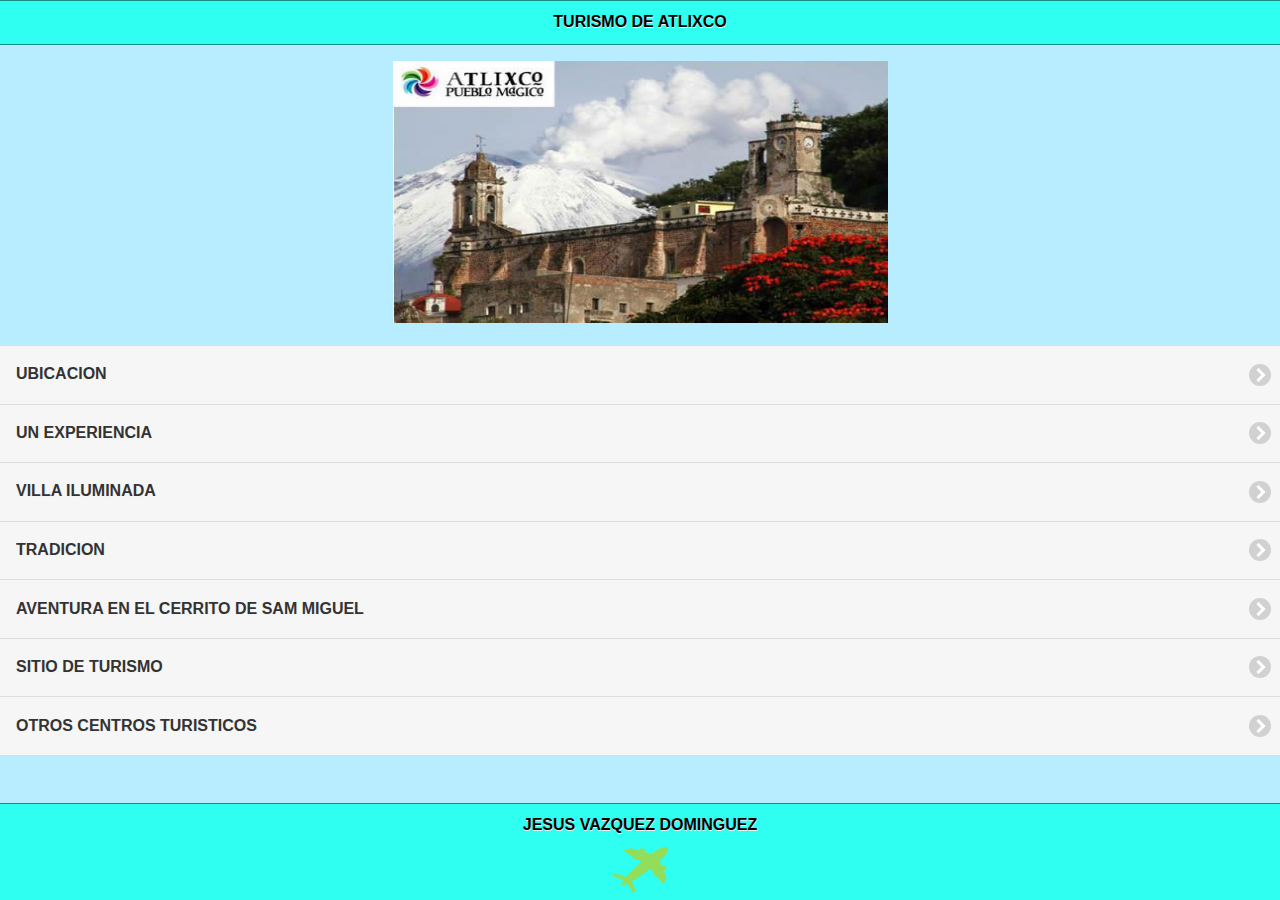
==== index.html @ f213057f "SUBIDA1" ====
﻿
 <!doctype html>
  <html>
  <head>
  <meta charset="utf-8">
  <title>TURISMO DE ATLIXCO </title>
 
  <!--grupo CSS-->
  <link rel="stylesheet" href="css/temaapp11.min.css"/>
  <link rel="stylesheet" href="css/jquery.mobile.icons-1.4.5.min.css"/>
  <link rel="stylesheet" href="css/jquery.mobile.structure-1.4.5.min.css"/>
  <!--grupo JavaScript-->
  <script src="js/jquery-1.11.2.min.js"></script>
  <script src="js/jquery.mobile-1.4.5.min.js"></script>
  <script src="js/acciones.js"></script>
  <script src="phonegap.js" type="text/javascript"></script>
  <script type="text/javascript">
function MM_swapImgRestore() { //v3.0
  var i,x,a=document.MM_sr; for(i=0;a&&i<a.length&&(x=a[i])&&x.oSrc;i++) x.src=x.oSrc;
}
function MM_preloadImages() { //v3.0
  var d=document; if(d.images){ if(!d.MM_p) d.MM_p=new Array();
    var i,j=d.MM_p.length,a=MM_preloadImages.arguments; for(i=0; i<a.length; i++)
    if (a[i].indexOf("#")!=0){ d.MM_p[j]=new Image; d.MM_p[j++].src=a[i];}}
}

function MM_findObj(n, d) { //v4.01
  var p,i,x;  if(!d) d=document; if((p=n.indexOf("?"))>0&&parent.frames.length) {
    d=parent.frames[n.substring(p+1)].document; n=n.substring(0,p);}
  if(!(x=d[n])&&d.all) x=d.all[n]; for (i=0;!x&&i<d.forms.length;i++) x=d.forms[i][n];
  for(i=0;!x&&d.layers&&i<d.layers.length;i++) x=MM_findObj(n,d.layers[i].document);
  if(!x && d.getElementById) x=d.getElementById(n); return x;
}

function MM_swapImage() { //v3.0
  var i,j=0,x,a=MM_swapImage.arguments; document.MM_sr=new Array; for(i=0;i<(a.length-2);i+=3)
   if ((x=MM_findObj(a[i]))!=null){document.MM_sr[j++]=x; if(!x.oSrc) x.oSrc=x.src; x.src=a[i+2];}
}
  </script>
  </head>
 
  <body onLoad="MM_preloadImages('imagenes/B.jpg','imagenes/f.jpg','imagenes/g.jpg','imagenes/e.jpg','imagenes/a.jpg','imagenes/n.jpg','imagenes/p.jpg','imagenes/r.jpg')">
 
 <div data-role="page" id="Principal" data-theme="a">
  <div data-role="header" data-add-back-btn="true" data-back-btn-text="Regresar"data-back-btn-theme="b">
 <h1>TURISMO DE ATLIXCO</h1>
  </div>
<center>
<p><a href="#" onMouseOut="MM_swapImgRestore()" onMouseOver="MM_swapImage('Image8','','imagenes/g.jpg',1)"><img src="imagenes/h.jpg" width="495" height="262" id="Image"></a></p>
 </center> 
  <div>
  <ul data-role="listview" data-theme="b" class="ui-listview ui-group-theme-b">
  <li class="ui-first-child ui-last-child">
  <a href="#Pagina1" class="ui-btn ui-btn-icon-right ui-icon-carat-r">
  <h2>UBICACION </h2>
  </a>
  </li>
  <li class="ui-first-child ui-last-child">
 <a href="#Pagina2" class="ui-btn ui-btn-icon-right ui-icon-carat-r">
  <h2>UN EXPERIENCIA</h2>
 
  </a>
  </li>
  <li class="ui-first-child ui-last-child">
  <a href="#Pagina3" class="ui-btn ui-btn-icon-right ui-icon-carat-r">
  <h2>VILLA ILUMINADA </h2>
  </a>
  </li>
  <li class="ui-first-child ui-last-child">
  <a href="#Pagina4" class="ui-btn ui-btn-icon-right ui-icon-carat-r">
  <h2>TRADICION</h2>
  </a>
  </li>
  <li class="ui-first-child ui-last-child">
   <a href="#Pagina5" class="ui-btn ui-btn-icon-right ui-icon-carat-r">
  <h2>AVENTURA EN EL CERRITO DE SAM MIGUEL</h2>
  
  </a>
  <li class="ui-first-child ui-last-child">
   <a href="#Pagina6" class="ui-btn ui-btn-icon-right ui-icon-carat-r">
  <h2>SITIO DE TURISMO</h2>
  
  </a>
  <li class="ui-first-child ui-last-child">
   <a href="#Pagina7" class="ui-btn ui-btn-icon-right ui-icon-carat-r">
  <h2>OTROS CENTROS TURISTICOS</h2>
  
  </a>

  </li>
  </ul>
  </div>
  
 <div>
 <div data-role="footer" align="center" data-theme="a" data-position="fixed">
<h4>JESUS VAZQUEZ DOMINGUEZ</h4>
<img src="res/android/mdpi.png" width="56" height="46">
</div>
</div>

  </div>
  </div>
  
  <div data-role="page" id="Pagina1" data-add-back-btn="true" data-theme="a">
  <div data-role="header" data-add-back-btn="true" data-back-btn-text="Regresar" data-back-btn-theme="b">
  <h1>DATO</h1>
 
  </div>
  <div data-role="content" align="center">
  <div>
  <P>Se ubica a 25 km de la ciudad de Puebla, capital del Estado y cuenta con dos importantes vías de acceso: la Carretera Federal 190 y la moderna Autopista Vía Atlixcáyotl.</p>
<p>
Actualmente, es una moderna ciudad con más de cien mil habitantes, que ha logrado armonizar su desarrollo urbano con el majestuoso legado de arquitectura colonial que dejaron sus fundadores (1579), y que hoy es uno de los principales atractivos turísticos de este municipio.</P>
  <P><a href="#" onMouseOut="MM_swapImgRestore()" onMouseOver="MM_swapImage('Image3','','imagenes/k.jpg',1)"><img src="imagenes/a.jpg" width="274" height="184" id="Image3"></a> </P>
  </div>
  </div>
  <div data-role="footer" data-theme="a" data-position="fixed">
  <h4>Aplicacion Cinco, jvd</h4>
  </div>
  </div>
  </div>
 
  <div data-role="page" id="Pagina2" data-add-back-btn="true" data-theme="a">
  <div data-role="header" data-add-back-btn="true" data-back-btn-text="Regresar" data-back-btn-theme="b">
  <h1>INFORMACION</h1>
 </div>
 <div data-role="content" align="center" data-position="fixed">
 <div>
 <P>Una vuelta por el zócalo es una experiencia inolvidable, saboreando los ricos helados y sorbetes que venden cerca de allí, así mismo entrar a algún restaurante para degustar la cecina atlixquense, el guacamole, el consomé Atlixquense, o las truchas en sus diferentes modalidades. A tan solo una cuadra del centro, en el mercado encontrarás tortillas hechas a mano, expendios de cecina, tlacoyos, quesos frescos de la región o si eres de "gustoso paladar" podrás comer los originales chapulines fritos con sal y limón.</P>
 <P><img src="imagenes/f.jpg" width="417" height="243"></P>
 </div>
 </div>
 <div data-role="footer" data-theme="a" data-position="fixed">
 <h4>Aplicacion Cinco, jvd</h4>
 </div>
 </div>
 </div>

 <div data-role="page" id="Pagina3" data-add-back-btn="true" data-theme="a">
 <div data-role="header" data-add-back-btn="true" data-back-btn-text="Regresar" data-back-btn-theme="b">
 <h1>INFORMACION</h1>
 </div>
 <div data-role="content" align="center">
 <div>
 <P>La “Villa Iluminada” es un recorrido que resalta la belleza arquitectónica de esta ciudad, embelleciéndola con luz.

Durante más de cuarenta días las calles formarán un circuito de luz y color, vestidas de figuras y escenas alusivas a la navidad, las tradiciones y la identidad de la ciudad.

Los edificios antiguos serán engalanados con luces, lo que destacará su bella arquitectura y valor histórico.

Además, no te pierdas actividades:

Artísticas
Culturales 
Deportivas 
Stands de Flores
Artesanías
Artículos navideños y de temporada
Gastronomía típica
El recorrido del espectáculo iniciará en la Calle Hidalgo, bajando hacia el zócalo de Atlixco, pasa por el callejón Constitución y sigue por la calle 4 norte, frente al exconvento de El Carmen, llegará a calle Nicolás Bravo, después al boulevard Ferrocarriles y finalizará en el Parque Revolución.</P>
 <P><iframe width="250" height="150" src="https://www.youtube.com/embed/HI_UHhmR2JU" frameborder="0" allowfullscreen></iframe></P>
 </div>
 </div>
 <div data-role="footer" data-theme="a" data-position="fixed">
 <h4>Aplicacion Cinco, JVD</h4>
 </div>
 </div>
 </div>

 <div data-role="page" id="Pagina4" data-add-back-btn="true" data-theme="a">
 <div data-role="header" data-add-back-btn="true" data-back-btn-text="Regresar" data-back-btn-theme="b">
 <h1>INFORMACION</h1>
 </div>
 <div data-role="content" align="center">
 <div>
 <P>Atlixco de las Flores, como le llaman propios y extraños, conserva sus tradiciones y costumbres.
</P>
<P>Cada año en el mes de septiembre el municipio muestra lo mejor de su producción a través de su feria regional, y la magia de sus danzas, a través del "Huey Atlixcayotl", la belleza de sus flores, la variada gastronomía de la región y todo lo que un municipio dinámico y progresista ofrece para el desarrollo de su estado y su país.</P>
<P><a href="#" onMouseOut="MM_swapImgRestore()" onMouseOver="MM_swapImage('Image9','','imagenes/e.jpg',1)"><img src="imagenes/d.jpg" width="470" height="313" id="Image9"></a></P>
 
 </div>
 </div>
  <div data-role="main" class="ui-content">
  <div data-role="collapsible" data-content-theme="false">
  <h1>El 5 de mayo de 1988,</h1>
  <div>
  <p>el gobierno del Estado de Puebla, mediante decreto, declaró a la ciudad de Atlixco, Zona Típica Monumental.
Atlixco es un productor agrícola altamente reconocido a nivel nacional e internacional por su gran variedad y calidad de árboles ornamentales y frutales, así como de plantas y flores para huerto o decoración; así que no dejes pasar la oportunidad de visitar la zona de viveros, en donde encontrarás un paraíso lleno de color y aroma que se presenta en armonía para deleitar a residentes y visitantes de la ciudad.  </p>
  <p><a href="#" onMouseOut="MM_swapImgRestore()" onMouseOver="MM_swapImage('Image7','','imagenes/j.jpg',1)"><img src="imagenes/i.jpg" width="321" height="157" id="Image7"></a></p>
  <br>
  </div>
  </div>
  </div>
 <div data-role="footer" data-theme="a" data-position="fixed">
 <h4>Aplicacion Cinco, jvd</h4>
 </div>
 </div>
 </div>

 <div data-role="page" id="Pagina5" data-add-back-btn="true" data-theme="a">
 <div data-role="header" data-add-back-btn="true" data-back-btn-text="Regresar" data-back-btn-theme="b">
 <h1>informacion</h1>
 </div>
 <div data-role="content" align="center">
 <div>
 <p>Si tienes ánimo aventurero te invitamos a subir al Cerro de San Miguel para que eches un vistazo de la ciudad desde sus miradores y si todavía te quedan un poco de fuerzas, que subas la escalinata hasta la hermita dedicada al Arcángel San Miguel, que cuenta la historia, encerró al diablito que hacía de las suyas en los solares dentro del pozo que se encuentra ahí. Al descender de la cima puedes visitar el Ex Convento Franciscano y disfruta de esta Iglesia tipo fuerte, única en el Estado; además de su bello retablo restaurado por la Asociación “Adopte Una Obra de Arte” y podrás admirar la hermosa vista del poniente de la ciudad desde su atrio. Muchas parejas escogen esta bella Iglesia para su boda</p>
 <p><a href="#" onMouseOut="MM_swapImgRestore()" onMouseOver="MM_swapImage('Image9','','imagenes/a.jpg',1)"><img src="imagenes/b.jpg" width="350" height="262" id="Image2"></a></p>
 </div>
 </div>
 <div data-role="footer" data-theme="a" data-position="fixed">
 <h4>Aplicacion Cinco, JVD</h4>
 </div>
 </div>
 </div>
 
 <div data-role="page" id="Pagina6" data-add-back-btn="true" data-theme="a">
 <div data-role="header" data-add-back-btn="true" data-back-btn-text="Regresar" data-back-btn-theme="b">
 <h1>INFORMACION</h1>
 </div>
 <div data-role="content" align="center">
 <div>
</div>

 <!-- Start WOWSlider.com -->
<iframe src="https://www.zonaturistica.com/atractivos-turisticos-en/391/atlixco-puebla.html" style="width:500px;height:680px;max-width:100%;overflow:hidden;border:none;padding:0;margin:0 auto;display:block;" marginheight="0" marginwidth="0"></iframe>
<!-- End WOWSlider.com -->

 </div>
 <div data-role="footer" data-theme="a" data-position="fixed">
 <h4>Aplicacion Cinco, jvd</h4>
 </div>
 </div>
 </div>
 
 
 <div data-role="page" id="Pagina7" data-add-back-btn="true" data-theme="a">
 <div data-role="header" data-add-back-btn="true" data-back-btn-text="Regresar" data-back-btn-theme="b">
 <h1>DATOS</h1>
 </div>
 <div data-role="content" align="center">
 <div>
 <p>Los principales atractivos de Atlixco se centran en su espléndida arquitectura colonial, en sus tradiciones, en el clima inmejorable durante todo el año, y en su excepcional floricultura, oficio en el que se han especializado los pobladores de Atlixco, quienes hacen gala de su conocimiento a través de los jardines públicos que embellecen la ciudad. 

A continuación te mostramos lo mejor de este colorido destino turístico. </p> 
<p>Ex Convento del Carmen

:</p>
<p>Es una de las construcciones religiosas más antiguas de la ciudad. Data del siglo XVI y fue fundada por la Orden de los Carmelitas.
  
  Su distribución original contaba con un par de claustros, una iglesia y una pequeña huerta, convirtiéndolo en uno de los complejos arquitectónicos más grandes de Atlixco.
  
  A lo largo de la historia, el ex convento funcionó como albergue para peregrinos, cuartel militar y Palacio de Justicia. Hoy en día, alberga un pequeño museo de piezas arqueológicas y es foro de distintas actividades culturales.</p>
<p><a href="#" onMouseOut="MM_swapImgRestore()" onMouseOver="MM_swapImage('Image8','','imagenes/n.jpg',1)"><img src="imagenes/m.jpg" width="339" height="148" id="Image8"></a></p>
<P>

Convento de San Francisco:</P>
<P> Este convento se localiza en las faldas del cerro de San Miguel, su arquitectura es de estilo renacentista y neoclásico. En su interior conserva un magnífico retablo con pinturas marianas y en los muros del claustro aún se aprecian frescos originales del siglo XVIII </P>
<P><a href="#" onMouseOut="MM_swapImgRestore()" onMouseOver="MM_swapImage('Image9','','imagenes/p.jpg',1)"><img src="imagenes/o.jpg" width="254" height="148" id="Image4"></a></P>
<P>
Templo de la Merced

:</p>
<P>Dentro de este templo fundado en 1612 se resguarda una colección de pinturas del siglo XVII que hacen alusión a la Orden de Nuestra Señora de la Merced. No dejes de admirar la espléndida fachada del templo considerada una obra maestra de la arquitectura barroca. </p>
<P><a href="#" onMouseOut="MM_swapImgRestore()" onMouseOver="MM_swapImage('Image10','','imagenes/r.jpg',1)"><img src="imagenes/q.jpg" width="259" height="194" id="Image10"></a></p>
 <!-- Start WOWSlider.com -->
<iframe src="visor1/index.html" style="width:960px;height:180px;max-width:100%;overflow:hidden;border:none;padding:0;margin:0 auto;display:block;" marginheight="0" marginwidth="0"></iframe>
<!-- End WOWSlider.com -->

 </div>
 
 </div>
 <div data-role="footer" data-theme="a" data-position="fixed">
 <h4>Aplicacion Cinco, jvd</h4>
 </div>
 </div>
 </div>


 </body>
 </html>
---- css/temaapp11.min.css ----
/*!
* jQuery Mobile 1.4.5
* Git HEAD hash: 68e55e78b292634d3991c795f06f5e37a512decc <> Date: Fri Oct 31 2014 17:33:30 UTC
* http://jquerymobile.com
*
* Copyright 2010, 2014 jQuery Foundation, Inc. and othercontributors
* Released under the MIT license.
* http://jquery.org/license
*
*/


/* Globals */
/* Font
-----------------------------------------------------------------------------------------------------------*/
html {
	font-size: 100%;
}
body,
input,
select,
textarea,
button,
.ui-btn {
	font-size: 1em;
	line-height: 1.3;
	 font-family: sans-serif /*{global-font-family}*/;
}
legend,
.ui-input-text input,
.ui-input-search input {
	color: inherit;
	text-shadow: inherit;
}
/* Form labels (overrides font-weight bold in bars, and mini font-size) */
.ui-mobile label,
div.ui-controlgroup-label {
	font-weight: normal;
	font-size: 16px;
}
/* Separators
-----------------------------------------------------------------------------------------------------------*/
/* Field contain separator (< 28em) */
.ui-field-contain {
	border-bottom-color: #828282;
	border-bottom-color: rgba(0,0,0,.15);
	border-bottom-width: 1px;
	border-bottom-style: solid;
}
/* Table opt-in classes: strokes between each row, and alternating row stripes */
/* Classes table-stroke and table-stripe are deprecated in 1.4. */
.table-stroke thead th,
.table-stripe thead th,
.table-stripe tbody tr:last-child {
	border-bottom: 1px solid #d6d6d6; /* non-RGBA fallback */
	border-bottom: 1px solid rgba(0,0,0,.1);
}
.table-stroke tbody th,
.table-stroke tbody td {
	border-bottom: 1px solid #e6e6e6; /* non-RGBA fallback  */
	border-bottom: 1px solid rgba(0,0,0,.05);
}
.table-stripe.table-stroke tbody tr:last-child th,
.table-stripe.table-stroke tbody tr:last-child td {
	border-bottom: 0;
}
.table-stripe tbody tr:nth-child(odd) td,
.table-stripe tbody tr:nth-child(odd) th {
	background-color: #eeeeee; /* non-RGBA fallback  */
	background-color: rgba(0,0,0,.04);
}
/* Buttons
-----------------------------------------------------------------------------------------------------------*/
.ui-btn,
label.ui-btn {
	font-weight: bold;
	border-width: 1px;
	border-style: solid;
}
.ui-btn {
	text-decoration: none !important;
}
.ui-btn-active {
	cursor: pointer;
}
/* Corner rounding
-----------------------------------------------------------------------------------------------------------*/
/* Class ui-btn-corner-all deprecated in 1.4 */
.ui-corner-all {
	-webkit-border-radius: .6em /*{global-radii-blocks}*/;
	border-radius: .6em /*{global-radii-blocks}*/;
}
/* Buttons */
.ui-btn-corner-all,
.ui-btn.ui-corner-all,
/* Slider track */
.ui-slider-track.ui-corner-all,
/* Flipswitch */
.ui-flipswitch.ui-corner-all,
/* Count bubble */
.ui-li-count {
	-webkit-border-radius: .3125em /*{global-radii-buttons}*/;
	border-radius: .3125em /*{global-radii-buttons}*/;
}
/* Icon-only buttons */
.ui-btn-icon-notext.ui-btn-corner-all,
.ui-btn-icon-notext.ui-corner-all {
	-webkit-border-radius: 1em;
	border-radius: 1em;
}
/* Radius clip workaround for cleaning up corner trapping */
.ui-btn-corner-all,
.ui-corner-all {
	-webkit-background-clip: padding;
	background-clip: padding-box;
}
/* Popup arrow */
.ui-popup.ui-corner-all > .ui-popup-arrow-guide {
	left: .6em /*{global-radii-blocks}*/;
	right: .6em /*{global-radii-blocks}*/;
	top: .6em /*{global-radii-blocks}*/;
	bottom: .6em /*{global-radii-blocks}*/;
}
/* Shadow
-----------------------------------------------------------------------------------------------------------*/
.ui-shadow {
	-webkit-box-shadow: 0 1px 3px /*{global-box-shadow-size}*/ rgba(0,0,0,.2) /*{global-box-shadow-color}*/;
	-moz-box-shadow: 0 1px 3px /*{global-box-shadow-size}*/ rgba(0,0,0,.2) /*{global-box-shadow-color}*/;
	box-shadow: 0 1px 3px /*{global-box-shadow-size}*/ rgba(0,0,0,.2) /*{global-box-shadow-color}*/;
}
.ui-shadow-inset {
	-webkit-box-shadow: inset 0 1px 3px /*{global-box-shadow-size}*/ rgba(0,0,0,.2) /*{global-box-shadow-color}*/;
	-moz-box-shadow: inset 0 1px 3px /*{global-box-shadow-size}*/ rgba(0,0,0,.2) /*{global-box-shadow-color}*/;
	box-shadow: inset 0 1px 3px /*{global-box-shadow-size}*/ rgba(0,0,0,.2) /*{global-box-shadow-color}*/;
}
.ui-overlay-shadow {
	-webkit-box-shadow: 0 0 12px 		rgba(0,0,0,.6);
	-moz-box-shadow: 0 0 12px 			rgba(0,0,0,.6);
	box-shadow: 0 0 12px 				rgba(0,0,0,.6);
}
/* Icons
-----------------------------------------------------------------------------------------------------------*/
.ui-btn-icon-left:after,
.ui-btn-icon-right:after,
.ui-btn-icon-top:after,
.ui-btn-icon-bottom:after,
.ui-btn-icon-notext:after {
	background-color: #666666 /*{global-icon-color}*/;
	background-color: rgba(0,0,0,.15) /*{global-icon-disc}*/;
	background-position: center center;
	background-repeat: no-repeat;
	-webkit-border-radius: 1em;
	border-radius: 1em;
}
/* Alt icons */
.ui-alt-icon.ui-btn:after,
.ui-alt-icon .ui-btn:after,
html .ui-alt-icon.ui-checkbox-off:after,
html .ui-alt-icon.ui-radio-off:after,
html .ui-alt-icon .ui-checkbox-off:after,
html .ui-alt-icon .ui-radio-off:after {
	background-color: #666666 /*{global-icon-color}*/;
	background-color: rgba(0,0,0,.15) /*{global-icon-disc}*/;
}
/* No disc */
.ui-nodisc-icon.ui-btn:after,
.ui-nodisc-icon .ui-btn:after {
	background-color: transparent;
}
/* Icon shadow */
.ui-shadow-icon.ui-btn:after,
.ui-shadow-icon .ui-btn:after {
	-webkit-box-shadow: 0 1px 0 rgba(255,255,255,.3) /*{global-icon-shadow}*/;
	-moz-box-shadow: 0 1px 0 rgba(255,255,255,.3) /*{global-icon-shadow}*/;
	box-shadow: 0 1px 0 rgba(255,255,255,.3) /*{global-icon-shadow}*/;
}
/* Checkbox and radio */
.ui-btn.ui-checkbox-off:after,
.ui-btn.ui-checkbox-on:after,
.ui-btn.ui-radio-off:after,
.ui-btn.ui-radio-on:after {
	display: block;
	width: 18px;
	height: 18px;
	margin: -9px 2px 0 2px;
}
.ui-checkbox-off:after,
.ui-btn.ui-radio-off:after {
	filter: Alpha(Opacity=30);
	opacity: .3;
}
.ui-btn.ui-checkbox-off:after,
.ui-btn.ui-checkbox-on:after {
	-webkit-border-radius: .1875em;
	border-radius: .1875em;
}
.ui-btn.ui-checkbox-off:after {
	background-color: #666;
	background-color: rgba(0,0,0,.3);
}
.ui-radio .ui-btn.ui-radio-on:after {
	background-image: none;
	background-color: #fff;
	width: 8px;
	height: 8px;
	border-width: 5px;
	border-style: solid; 
}
.ui-alt-icon.ui-btn.ui-radio-on:after,
.ui-alt-icon .ui-btn.ui-radio-on:after {
	background-color: #000;
}
/* Loader */
.ui-icon-loading {
	background: url("images/ajax-loader.gif");
	background-size: 2.875em 2.875em;
}.ui-bar-a,.ui-page-theme-a .ui-bar-inherit,html .ui-bar-a .ui-bar-inherit,html .ui-body-a .ui-bar-inherit,html body .ui-group-theme-a .ui-bar-inherit{background-color:#2ffff1 ;border-color:#198c84 ;color:#000000 ;text-shadow:0  1px  0  #eeeeee ;font-weight:bold;}.ui-bar-a{border-width:1px;border-style:solid;}.ui-overlay-a,.ui-page-theme-a,.ui-page-theme-a .ui-panel-wrapper{background-color:#b8edff ;border-color:#b8edff ;color:#000000 ;text-shadow:0  1px  0  #eeeeee ;}.ui-body-a,.ui-page-theme-a .ui-body-inherit,html .ui-bar-a .ui-body-inherit,html .ui-body-a .ui-body-inherit,html body .ui-group-theme-a .ui-body-inherit,html .ui-panel-page-container-a{background-color:#fdffb4 ;border-color:#8b8c63 ;color:#000000 ;text-shadow:0  1px  0  #eeeeee ;}.ui-body-a{border-width:1px;border-style:solid;}.ui-page-theme-a a,html .ui-bar-a a,html .ui-body-a a,html body .ui-group-theme-a a{color:#3388cc ;font-weight:bold;}.ui-page-theme-a a:visited,html .ui-bar-a a:visited,html .ui-body-a a:visited,html body .ui-group-theme-a a:visited{   color:#3388cc ;}.ui-page-theme-a a:hover,html .ui-bar-a a:hover,html .ui-body-a a:hover,html body .ui-group-theme-a a:hover{color:#005599 ;}.ui-page-theme-a a:active,html .ui-bar-a a:active,html .ui-body-a a:active,html body .ui-group-theme-a a:active{color:#005599 ;}.ui-page-theme-a .ui-btn,html .ui-bar-a .ui-btn,html .ui-body-a .ui-btn,html body .ui-group-theme-a .ui-btn,html head + body .ui-btn.ui-btn-a,.ui-page-theme-a .ui-btn:visited,html .ui-bar-a .ui-btn:visited,html .ui-body-a .ui-btn:visited,html body .ui-group-theme-a .ui-btn:visited,html head + body .ui-btn.ui-btn-a:visited{background-color:#fffcd1 ;border-color:#8c8a72 ;color:#000000 ;text-shadow:0  1px  0  #eeeeee ;}.ui-page-theme-a .ui-btn:hover,html .ui-bar-a .ui-btn:hover,html .ui-body-a .ui-btn:hover,html body .ui-group-theme-a .ui-btn:hover,html head + body .ui-btn.ui-btn-a:hover{background-color:#FFFFf0 ;border-color:#8c8c84 ;color:#000000 ;text-shadow:0  1px  0  #eeeeee ;}.ui-page-theme-a .ui-btn:active,html .ui-bar-a .ui-btn:active,html .ui-body-a .ui-btn:active,html body .ui-group-theme-a .ui-btn:active,html head + body .ui-btn.ui-btn-a:active{background-color:#FFFFf0 ;border-color:#8c8c84 ;color:#000000 ;text-shadow:0  1px  0  #eeeeee ;}.ui-page-theme-a .ui-btn.ui-btn-active,html .ui-bar-a .ui-btn.ui-btn-active,html .ui-body-a .ui-btn.ui-btn-active,html body .ui-group-theme-a .ui-btn.ui-btn-active,html head + body .ui-btn.ui-btn-a.ui-btn-active,.ui-page-theme-a .ui-checkbox-on:after,html .ui-bar-a .ui-checkbox-on:after,html .ui-body-a .ui-checkbox-on:after,html body .ui-group-theme-a .ui-checkbox-on:after,.ui-btn.ui-checkbox-on.ui-btn-a:after,.ui-page-theme-a .ui-flipswitch-active,html .ui-bar-a .ui-flipswitch-active,html .ui-body-a .ui-flipswitch-active,html body .ui-group-theme-a .ui-flipswitch-active,html body .ui-flipswitch.ui-bar-a.ui-flipswitch-active,.ui-page-theme-a .ui-slider-track .ui-btn-active,html .ui-bar-a .ui-slider-track .ui-btn-active,html .ui-body-a .ui-slider-track .ui-btn-active,html body .ui-group-theme-a .ui-slider-track .ui-btn-active,html body div.ui-slider-track.ui-body-a .ui-btn-active{background-color:#3388cc ;border-color:#3388cc ;color:#ffffff ;text-shadow:0  1px  0  #005599 ;}.ui-page-theme-a .ui-radio-on:after,html .ui-bar-a .ui-radio-on:after,html .ui-body-a .ui-radio-on:after,html body .ui-group-theme-a .ui-radio-on:after,.ui-btn.ui-radio-on.ui-btn-a:after{border-color:#3388cc ;}.ui-page-theme-a .ui-btn:focus,html .ui-bar-a .ui-btn:focus,html .ui-body-a .ui-btn:focus,html body .ui-group-theme-a .ui-btn:focus,html head + body .ui-btn.ui-btn-a:focus,.ui-page-theme-a .ui-focus,html .ui-bar-a .ui-focus,html .ui-body-a .ui-focus,html body .ui-group-theme-a .ui-focus,html head + body .ui-btn-a.ui-focus,html head + body .ui-body-a.ui-focus{-webkit-box-shadow:0 0 12px #3388cc ;-moz-box-shadow:0 0 12px #3388cc ;box-shadow:0 0 12px #3388cc ;}.ui-bar-b,.ui-page-theme-b .ui-bar-inherit,html .ui-bar-b .ui-bar-inherit,html .ui-body-b .ui-bar-inherit,html body .ui-group-theme-b .ui-bar-inherit{background-color:#e9e9e9 ;border-color:#dddddd ;color:#333333 ;text-shadow:0  1px  0  #eeeeee ;font-weight:bold;}.ui-bar-b{border-width:1px;border-style:solid;}.ui-overlay-b,.ui-page-theme-b,.ui-page-theme-b .ui-panel-wrapper{background-color:#f9f9f9 ;border-color:#bbbbbb ;color:#333333 ;text-shadow:0  1px  0  #f3f3f3 ;}.ui-body-b,.ui-page-theme-b .ui-body-inherit,html .ui-bar-b .ui-body-inherit,html .ui-body-b .ui-body-inherit,html body .ui-group-theme-b .ui-body-inherit,html .ui-panel-page-container-b{background-color:#ffffff ;border-color:#dddddd ;color:#333333 ;text-shadow:0  1px  0  #f3f3f3 ;}.ui-body-b{border-width:1px;border-style:solid;}.ui-page-theme-b a,html .ui-bar-b a,html .ui-body-b a,html body .ui-group-theme-b a{color:#3388cc ;font-weight:bold;}.ui-page-theme-b a:visited,html .ui-bar-b a:visited,html .ui-body-b a:visited,html body .ui-group-theme-b a:visited{   color:#3388cc ;}.ui-page-theme-b a:hover,html .ui-bar-b a:hover,html .ui-body-b a:hover,html body .ui-group-theme-b a:hover{color:#005599 ;}.ui-page-theme-b a:active,html .ui-bar-b a:active,html .ui-body-b a:active,html body .ui-group-theme-b a:active{color:#005599 ;}.ui-page-theme-b .ui-btn,html .ui-bar-b .ui-btn,html .ui-body-b .ui-btn,html body .ui-group-theme-b .ui-btn,html head + body .ui-btn.ui-btn-b,.ui-page-theme-b .ui-btn:visited,html .ui-bar-b .ui-btn:visited,html .ui-body-b .ui-btn:visited,html body .ui-group-theme-b .ui-btn:visited,html head + body .ui-btn.ui-btn-b:visited{background-color:#f6f6f6 ;border-color:#dddddd ;color:#333333 ;text-shadow:0  1px  0  #f3f3f3 ;}.ui-page-theme-b .ui-btn:hover,html .ui-bar-b .ui-btn:hover,html .ui-body-b .ui-btn:hover,html body .ui-group-theme-b .ui-btn:hover,html head + body .ui-btn.ui-btn-b:hover{background-color:#ededed ;border-color:#dddddd ;color:#333333 ;text-shadow:0  1px  0  #f3f3f3 ;}.ui-page-theme-b .ui-btn:active,html .ui-bar-b .ui-btn:active,html .ui-body-b .ui-btn:active,html body .ui-group-theme-b .ui-btn:active,html head + body .ui-btn.ui-btn-b:active{background-color:#e8e8e8 ;border-color:#dddddd ;color:#333333 ;text-shadow:0  1px  0  #f3f3f3 ;}.ui-page-theme-b .ui-btn.ui-btn-active,html .ui-bar-b .ui-btn.ui-btn-active,html .ui-body-b .ui-btn.ui-btn-active,html body .ui-group-theme-b .ui-btn.ui-btn-active,html head + body .ui-btn.ui-btn-b.ui-btn-active,.ui-page-theme-b .ui-checkbox-on:after,html .ui-bar-b .ui-checkbox-on:after,html .ui-body-b .ui-checkbox-on:after,html body .ui-group-theme-b .ui-checkbox-on:after,.ui-btn.ui-checkbox-on.ui-btn-b:after,.ui-page-theme-b .ui-flipswitch-active,html .ui-bar-b .ui-flipswitch-active,html .ui-body-b .ui-flipswitch-active,html body .ui-group-theme-b .ui-flipswitch-active,html body .ui-flipswitch.ui-bar-b.ui-flipswitch-active,.ui-page-theme-b .ui-slider-track .ui-btn-active,html .ui-bar-b .ui-slider-track .ui-btn-active,html .ui-body-b .ui-slider-track .ui-btn-active,html body .ui-group-theme-b .ui-slider-track .ui-btn-active,html body div.ui-slider-track.ui-body-b .ui-btn-active{background-color:#3388cc ;border-color:#3388cc ;color:#ffffff ;text-shadow:0  1px  0  #005599 ;}.ui-page-theme-b .ui-radio-on:after,html .ui-bar-b .ui-radio-on:after,html .ui-body-b .ui-radio-on:after,html body .ui-group-theme-b .ui-radio-on:after,.ui-btn.ui-radio-on.ui-btn-b:after{border-color:#3388cc ;}.ui-page-theme-b .ui-btn:focus,html .ui-bar-b .ui-btn:focus,html .ui-body-b .ui-btn:focus,html body .ui-group-theme-b .ui-btn:focus,html head + body .ui-btn.ui-btn-b:focus,.ui-page-theme-b .ui-focus,html .ui-bar-b .ui-focus,html .ui-body-b .ui-focus,html body .ui-group-theme-b .ui-focus,html head + body .ui-btn-b.ui-focus,html head + body .ui-body-b.ui-focus{-webkit-box-shadow:0 0 12px #3388cc ;-moz-box-shadow:0 0 12px #3388cc ;box-shadow:0 0 12px #3388cc ;}.ui-bar-c,.ui-page-theme-c .ui-bar-inherit,html .ui-bar-c .ui-bar-inherit,html .ui-body-c .ui-bar-inherit,html body .ui-group-theme-c .ui-bar-inherit{background-color:#e9e9e9 ;border-color:#dddddd ;color:#333333 ;text-shadow:0  1px  0  #eeeeee ;font-weight:bold;}.ui-bar-c{border-width:1px;border-style:solid;}.ui-overlay-c,.ui-page-theme-c,.ui-page-theme-c .ui-panel-wrapper{background-color:#f9f9f9 ;border-color:#bbbbbb ;color:#333333 ;text-shadow:0  1px  0  #f3f3f3 ;}.ui-body-c,.ui-page-theme-c .ui-body-inherit,html .ui-bar-c .ui-body-inherit,html .ui-body-c .ui-body-inherit,html body .ui-group-theme-c .ui-body-inherit,html .ui-panel-page-container-c{background-color:#ffffff ;border-color:#dddddd ;color:#333333 ;text-shadow:0  1px  0  #f3f3f3 ;}.ui-body-c{border-width:1px;border-style:solid;}.ui-page-theme-c a,html .ui-bar-c a,html .ui-body-c a,html body .ui-group-theme-c a{color:#3388cc ;font-weight:bold;}.ui-page-theme-c a:visited,html .ui-bar-c a:visited,html .ui-body-c a:visited,html body .ui-group-theme-c a:visited{   color:#3388cc ;}.ui-page-theme-c a:hover,html .ui-bar-c a:hover,html .ui-body-c a:hover,html body .ui-group-theme-c a:hover{color:#005599 ;}.ui-page-theme-c a:active,html .ui-bar-c a:active,html .ui-body-c a:active,html body .ui-group-theme-c a:active{color:#005599 ;}.ui-page-theme-c .ui-btn,html .ui-bar-c .ui-btn,html .ui-body-c .ui-btn,html body .ui-group-theme-c .ui-btn,html head + body .ui-btn.ui-btn-c,.ui-page-theme-c .ui-btn:visited,html .ui-bar-c .ui-btn:visited,html .ui-body-c .ui-btn:visited,html body .ui-group-theme-c .ui-btn:visited,html head + body .ui-btn.ui-btn-c:visited{background-color:#f6f6f6 ;border-color:#dddddd ;color:#333333 ;text-shadow:0  1px  0  #f3f3f3 ;}.ui-page-theme-c .ui-btn:hover,html .ui-bar-c .ui-btn:hover,html .ui-body-c .ui-btn:hover,html body .ui-group-theme-c .ui-btn:hover,html head + body .ui-btn.ui-btn-c:hover{background-color:#ededed ;border-color:#dddddd ;color:#333333 ;text-shadow:0  1px  0  #f3f3f3 ;}.ui-page-theme-c .ui-btn:active,html .ui-bar-c .ui-btn:active,html .ui-body-c .ui-btn:active,html body .ui-group-theme-c .ui-btn:active,html head + body .ui-btn.ui-btn-c:active{background-color:#e8e8e8 ;border-color:#dddddd ;color:#333333 ;text-shadow:0  1px  0  #f3f3f3 ;}.ui-page-theme-c .ui-btn.ui-btn-active,html .ui-bar-c .ui-btn.ui-btn-active,html .ui-body-c .ui-btn.ui-btn-active,html body .ui-group-theme-c .ui-btn.ui-btn-active,html head + body .ui-btn.ui-btn-c.ui-btn-active,.ui-page-theme-c .ui-checkbox-on:after,html .ui-bar-c .ui-checkbox-on:after,html .ui-body-c .ui-checkbox-on:after,html body .ui-group-theme-c .ui-checkbox-on:after,.ui-btn.ui-checkbox-on.ui-btn-c:after,.ui-page-theme-c .ui-flipswitch-active,html .ui-bar-c .ui-flipswitch-active,html .ui-body-c .ui-flipswitch-active,html body .ui-group-theme-c .ui-flipswitch-active,html body .ui-flipswitch.ui-bar-c.ui-flipswitch-active,.ui-page-theme-c .ui-slider-track .ui-btn-active,html .ui-bar-c .ui-slider-track .ui-btn-active,html .ui-body-c .ui-slider-track .ui-btn-active,html body .ui-group-theme-c .ui-slider-track .ui-btn-active,html body div.ui-slider-track.ui-body-c .ui-btn-active{background-color:#3388cc ;border-color:#3388cc ;color:#ffffff ;text-shadow:0  1px  0  #005599 ;}.ui-page-theme-c .ui-radio-on:after,html .ui-bar-c .ui-radio-on:after,html .ui-body-c .ui-radio-on:after,html body .ui-group-theme-c .ui-radio-on:after,.ui-btn.ui-radio-on.ui-btn-c:after{border-color:#3388cc ;}.ui-page-theme-c .ui-btn:focus,html .ui-bar-c .ui-btn:focus,html .ui-body-c .ui-btn:focus,html body .ui-group-theme-c .ui-btn:focus,html head + body .ui-btn.ui-btn-c:focus,.ui-page-theme-c .ui-focus,html .ui-bar-c .ui-focus,html .ui-body-c .ui-focus,html body .ui-group-theme-c .ui-focus,html head + body .ui-btn-c.ui-focus,html head + body .ui-body-c.ui-focus{-webkit-box-shadow:0 0 12px #3388cc ;-moz-box-shadow:0 0 12px #3388cc ;box-shadow:0 0 12px #3388cc ;}.ui-disabled,.ui-state-disabled,button[disabled],.ui-select .ui-btn.ui-state-disabled{filter:Alpha(Opacity=30);opacity:.3;cursor:default !important;pointer-events:none;}.ui-btn:focus,.ui-btn.ui-focus{outline:0;}.ui-noboxshadow .ui-shadow,.ui-noboxshadow .ui-shadow-inset,.ui-noboxshadow .ui-overlay-shadow,.ui-noboxshadow .ui-shadow-icon.ui-btn:after,.ui-noboxshadow .ui-shadow-icon .ui-btn:after,.ui-noboxshadow .ui-focus,.ui-noboxshadow .ui-btn:focus,.ui-noboxshadow  input:focus,.ui-noboxshadow .ui-panel{-webkit-box-shadow:none !important;-moz-box-shadow:none !important;box-shadow:none !important;}.ui-noboxshadow .ui-btn:focus,.ui-noboxshadow .ui-focus{outline-width:1px;outline-style:auto;}
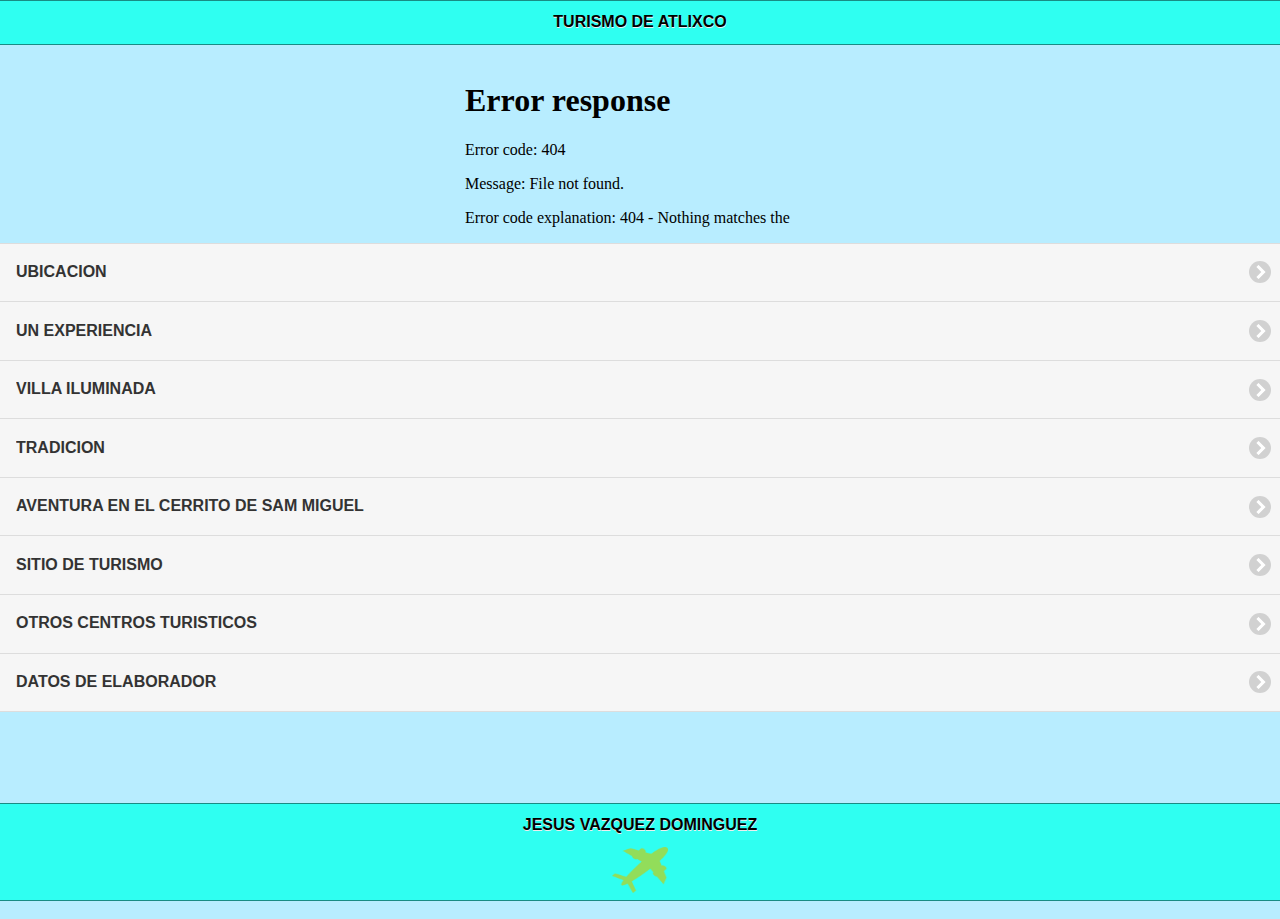
==== commit 38c6ee17: "subida2" ====
--- a/index.html
+++ b/index.html
@@ -38,15 +38,16 @@
 }
   </script>
   </head>
- 
-  <body onLoad="MM_preloadImages('imagenes/B.jpg','imagenes/f.jpg','imagenes/g.jpg','imagenes/e.jpg','imagenes/a.jpg','imagenes/n.jpg','imagenes/p.jpg','imagenes/r.jpg')">
+  <body onLoad="MM_preloadImages('imagenes/B.jpg','imagenes/f.jpg','imagenes/e.jpg','imagenes/a.jpg','imagenes/n.jpg','imagenes/p.jpg','imagenes/r.jpg')">
  
  <div data-role="page" id="Principal" data-theme="a">
   <div data-role="header" data-add-back-btn="true" data-back-btn-text="Regresar"data-back-btn-theme="b">
  <h1>TURISMO DE ATLIXCO</h1>
   </div>
 <center>
-<p><a href="#" onMouseOut="MM_swapImgRestore()" onMouseOver="MM_swapImage('Image8','','imagenes/g.jpg',1)"><img src="imagenes/h.jpg" width="495" height="262" id="Image"></a></p>
+<p><!-- Start WOWSlider.com -->
+<iframe src="visor/wowslider.html" style="width:350px;height:165.5px;max-width:100%;overflow:hidden;border:none;padding:0;margin:0 auto;display:block;" marginheight="0" marginwidth="0"></iframe>
+<!-- End WOWSlider.com --></p>
  </center> 
   <div>
   <ul data-role="listview" data-theme="b" class="ui-listview ui-group-theme-b">
@@ -86,10 +87,15 @@
   <h2>OTROS CENTROS TURISTICOS</h2>
   
   </a>
+  <li class="ui-first-child ui-last-child">
+   <a href="#Pagina8" class="ui-btn ui-btn-icon-right ui-icon-carat-r">
+  <h2>DATOS DE ELABORADOR</h2>
+  </a>
 
   </li>
   </ul>
   </div>
+
   
  <div>
  <div data-role="footer" align="center" data-theme="a" data-position="fixed">
@@ -115,7 +121,7 @@
   </div>
   </div>
   <div data-role="footer" data-theme="a" data-position="fixed">
-  <h4>Aplicacion Cinco, jvd</h4>
+  <h4>TURISMO ATLIXCO,JVD</h4>
   </div>
   </div>
   </div>
@@ -131,7 +137,7 @@
  </div>
  </div>
  <div data-role="footer" data-theme="a" data-position="fixed">
- <h4>Aplicacion Cinco, jvd</h4>
+ <h4>TURISMO ATLIXCO,JVD</h4>
  </div>
  </div>
  </div>
@@ -158,11 +164,17 @@
 Artículos navideños y de temporada
 Gastronomía típica
 El recorrido del espectáculo iniciará en la Calle Hidalgo, bajando hacia el zócalo de Atlixco, pasa por el callejón Constitución y sigue por la calle 4 norte, frente al exconvento de El Carmen, llegará a calle Nicolás Bravo, después al boulevard Ferrocarriles y finalizará en el Parque Revolución.</P>
+<p>MOTIVO POR HAVER NOMBRADO A "ATLIXCO" EN  "PUEBLO MAGICO"</p>
+<p>El secretario de Turismo a nivel federal, Enrique de la Madrid Cordero, mencionó que de las poco más de 180 solicitudes para obtener esta denominación, únicamente 28 fueron las que cumplieron con todos los lineamientos y finalmente obtuvieron esta distinción. Invitó a los “Pueblos Mágicos” a hacer un esfuerzo para conservar este título, el cual se evalúa anualmente: “cuidemos la marca, cuidemos los destinos en beneficio de sus localidades y su gente”.
+
+El funcionario afirmo que el estado tiene una identidad turística muy propia: “es una ciudad que recibió el año pasado cerca de 12 millones de visitantes y alrededor de 3 millones de pernoctas, lo cual habla de una evolución impresionante en el sector turístico”.
+
+En tanto, José Luis Galeazzi Berra, alcalde de Atlixco se dijo contento por este reconocimiento: “Es un orgullo ser atlixquense, es un orgullo hoy recibir este nombramiento… Atlixco siempre ha sido mágico, pero tenemos que darle mucho más. Atlixco tiene que ser uno de los mejores destinos turísticos de Puebla y de México”.</p>
  <P><iframe width="250" height="150" src="https://www.youtube.com/embed/HI_UHhmR2JU" frameborder="0" allowfullscreen></iframe></P>
  </div>
  </div>
  <div data-role="footer" data-theme="a" data-position="fixed">
- <h4>Aplicacion Cinco, JVD</h4>
+ <h4>TURISMO ATLIXCO,JVD</h4>
  </div>
  </div>
  </div>
@@ -192,7 +204,7 @@
   </div>
   </div>
  <div data-role="footer" data-theme="a" data-position="fixed">
- <h4>Aplicacion Cinco, jvd</h4>
+ <h4>TURISMO ATLIXCO,JVD</h4>
  </div>
  </div>
  </div>
@@ -208,7 +220,7 @@
  </div>
  </div>
  <div data-role="footer" data-theme="a" data-position="fixed">
- <h4>Aplicacion Cinco, JVD</h4>
+ <h4>TURISMO ATLIXCO,JVD</h4>
  </div>
  </div>
  </div>
@@ -227,7 +239,7 @@
 
  </div>
  <div data-role="footer" data-theme="a" data-position="fixed">
- <h4>Aplicacion Cinco, jvd</h4>
+ <h4>TURISMO ATLIXCO,JVD</h4>
  </div>
  </div>
  </div>
@@ -270,7 +282,28 @@
  
  </div>
  <div data-role="footer" data-theme="a" data-position="fixed">
- <h4>Aplicacion Cinco, jvd</h4>
+ <h4>TURISMO ATLIXCO,JVD</h4>
+ </div>
+ </div>
+ </div>
+ 
+ <div data-role="page" id="Pagina8" data-add-back-btn="true" data-theme="a">
+ <div data-role="header" data-add-back-btn="true" data-back-btn-text="Regresar" data-back-btn-theme="b">
+ <h1>INFORMACION</h1>
+ </div>
+ <div data-role="content" align="center">
+ 
+ <p>Nombre: jesus vazquez dominguez</p>
+ <p>Direccion: c¿alle 10 de marzo # 10 colonia revolucion</p>
+ <p>telefono celular:2441133253,o,2441101979</p>
+ <p>telefono de casa :4461315</p>
+ <p>Ocupacion:Estudiante</p>
+ <p><img src="imagenes/yo.jpg" width="202" height="106"></p>
+ </div>
+
+ </div>
+ <div data-role="footer" data-theme="a" data-position="fixed">
+ <h4>TURISMO ATLIXCO,JVD</h4>
  </div>
  </div>
  </div>
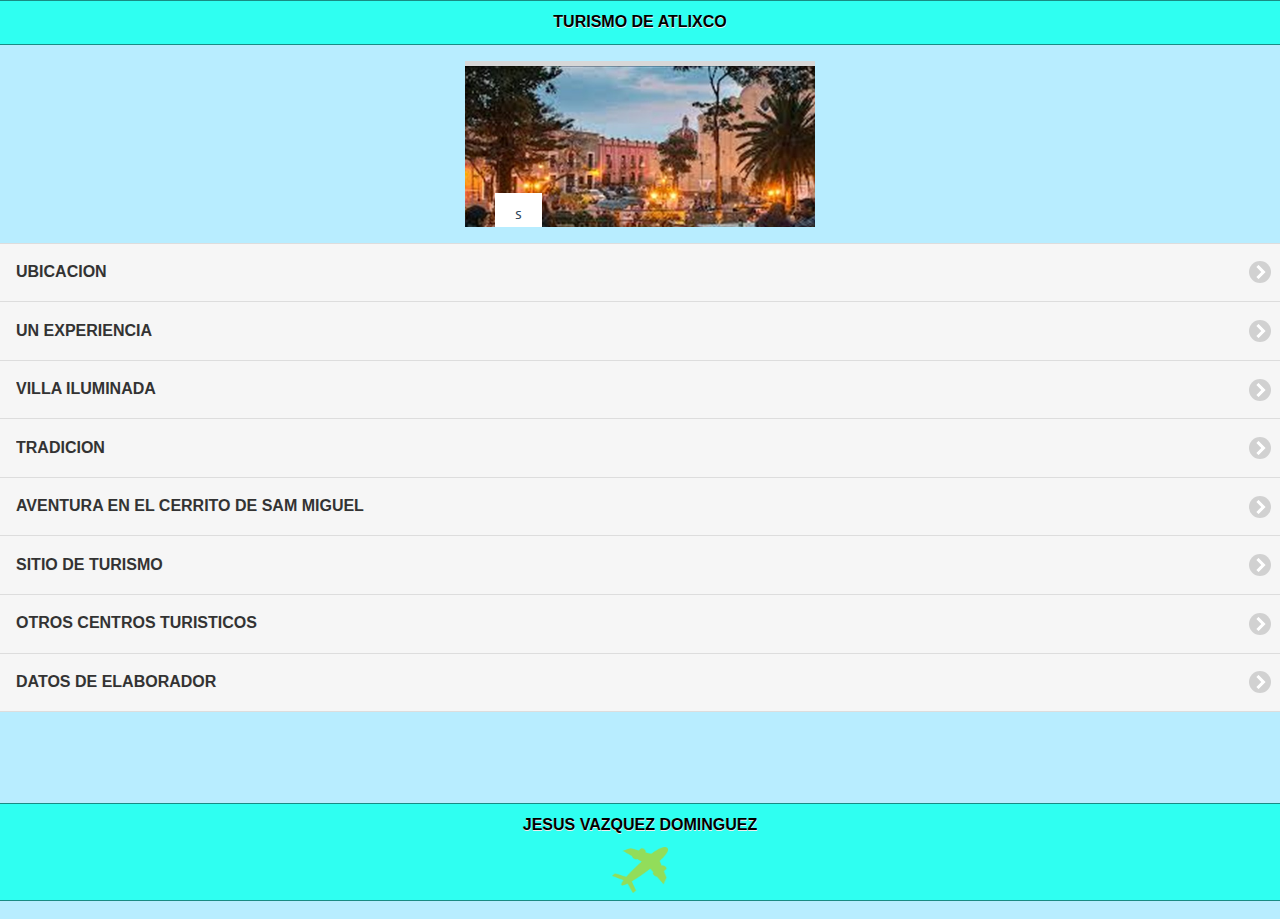
==== commit d740a19b: "subida5" ====
--- a/index.html
+++ b/index.html
@@ -274,9 +274,7 @@
 :</p>
 <P>Dentro de este templo fundado en 1612 se resguarda una colección de pinturas del siglo XVII que hacen alusión a la Orden de Nuestra Señora de la Merced. No dejes de admirar la espléndida fachada del templo considerada una obra maestra de la arquitectura barroca. </p>
 <P><a href="#" onMouseOut="MM_swapImgRestore()" onMouseOver="MM_swapImage('Image10','','imagenes/r.jpg',1)"><img src="imagenes/q.jpg" width="259" height="194" id="Image10"></a></p>
- <!-- Start WOWSlider.com -->
-<iframe src="visor1/index.html" style="width:960px;height:180px;max-width:100%;overflow:hidden;border:none;padding:0;margin:0 auto;display:block;" marginheight="0" marginwidth="0"></iframe>
-<!-- End WOWSlider.com -->
+ 
 
  </div>
  
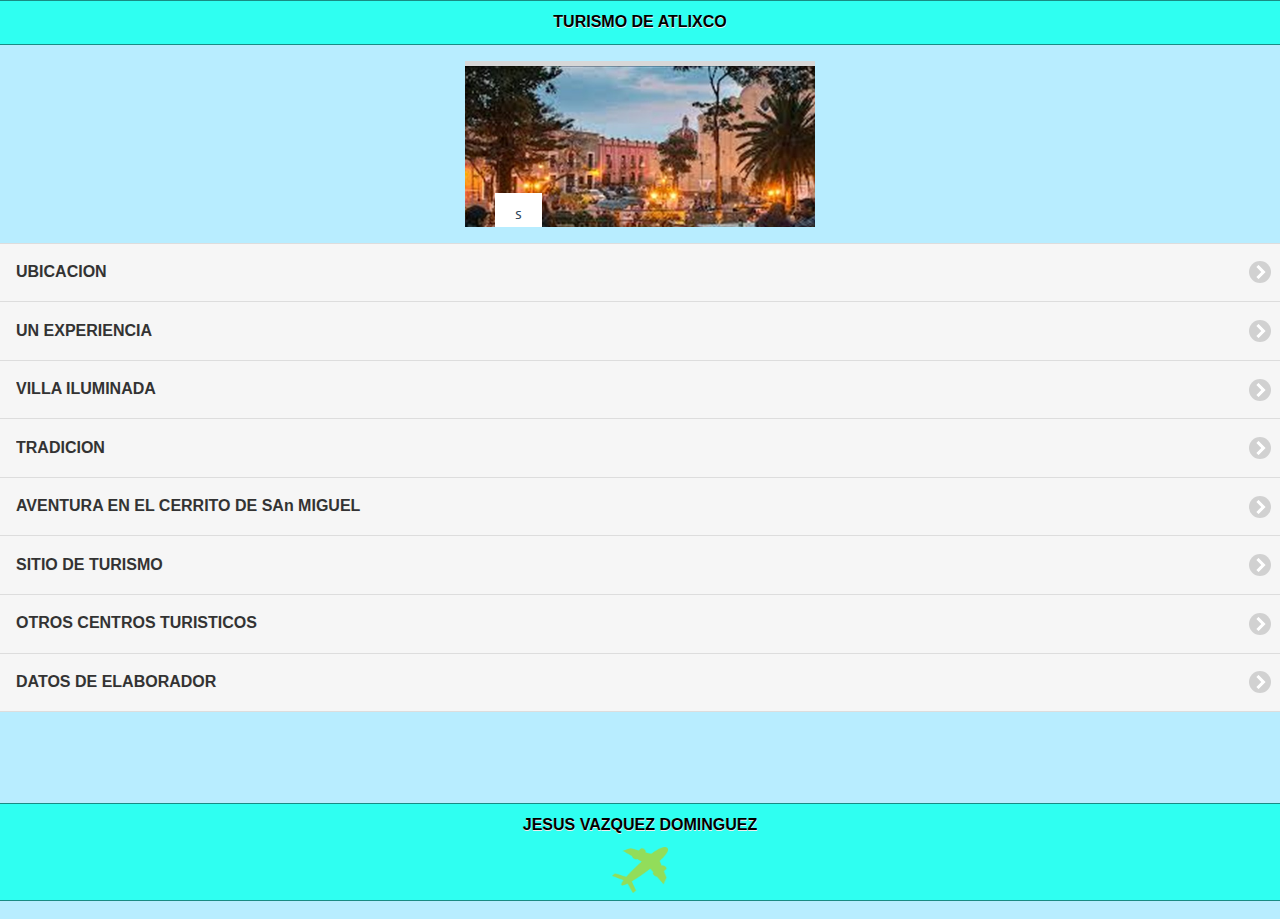
==== commit 9647b52d: "subida6" ====
--- a/index.html
+++ b/index.html
@@ -74,7 +74,7 @@
   </li>
   <li class="ui-first-child ui-last-child">
    <a href="#Pagina5" class="ui-btn ui-btn-icon-right ui-icon-carat-r">
-  <h2>AVENTURA EN EL CERRITO DE SAM MIGUEL</h2>
+  <h2>AVENTURA EN EL CERRITO DE SAn MIGUEL</h2>
   
   </a>
   <li class="ui-first-child ui-last-child">
@@ -118,6 +118,7 @@
 <p>
 Actualmente, es una moderna ciudad con más de cien mil habitantes, que ha logrado armonizar su desarrollo urbano con el majestuoso legado de arquitectura colonial que dejaron sus fundadores (1579), y que hoy es uno de los principales atractivos turísticos de este municipio.</P>
   <P><a href="#" onMouseOut="MM_swapImgRestore()" onMouseOver="MM_swapImage('Image3','','imagenes/k.jpg',1)"><img src="imagenes/a.jpg" width="274" height="184" id="Image3"></a> </P>
+  <P><img src="imagenes/x.jpg" width="551" height="847"></P>
   </div>
   </div>
   <div data-role="footer" data-theme="a" data-position="fixed">
@@ -292,9 +293,10 @@
  <div data-role="content" align="center">
  
  <p>Nombre: jesus vazquez dominguez</p>
- <p>Direccion: c¿alle 10 de marzo # 10 colonia revolucion</p>
+ <p>Direccion: calle 10 de marzo # 10 colonia revolucion</p>
  <p>telefono celular:2441133253,o,2441101979</p>
  <p>telefono de casa :4461315</p>
+ <p>escuela: cbtis n°16</p>
  <p>Ocupacion:Estudiante</p>
  <p><img src="imagenes/yo.jpg" width="202" height="106"></p>
  </div>
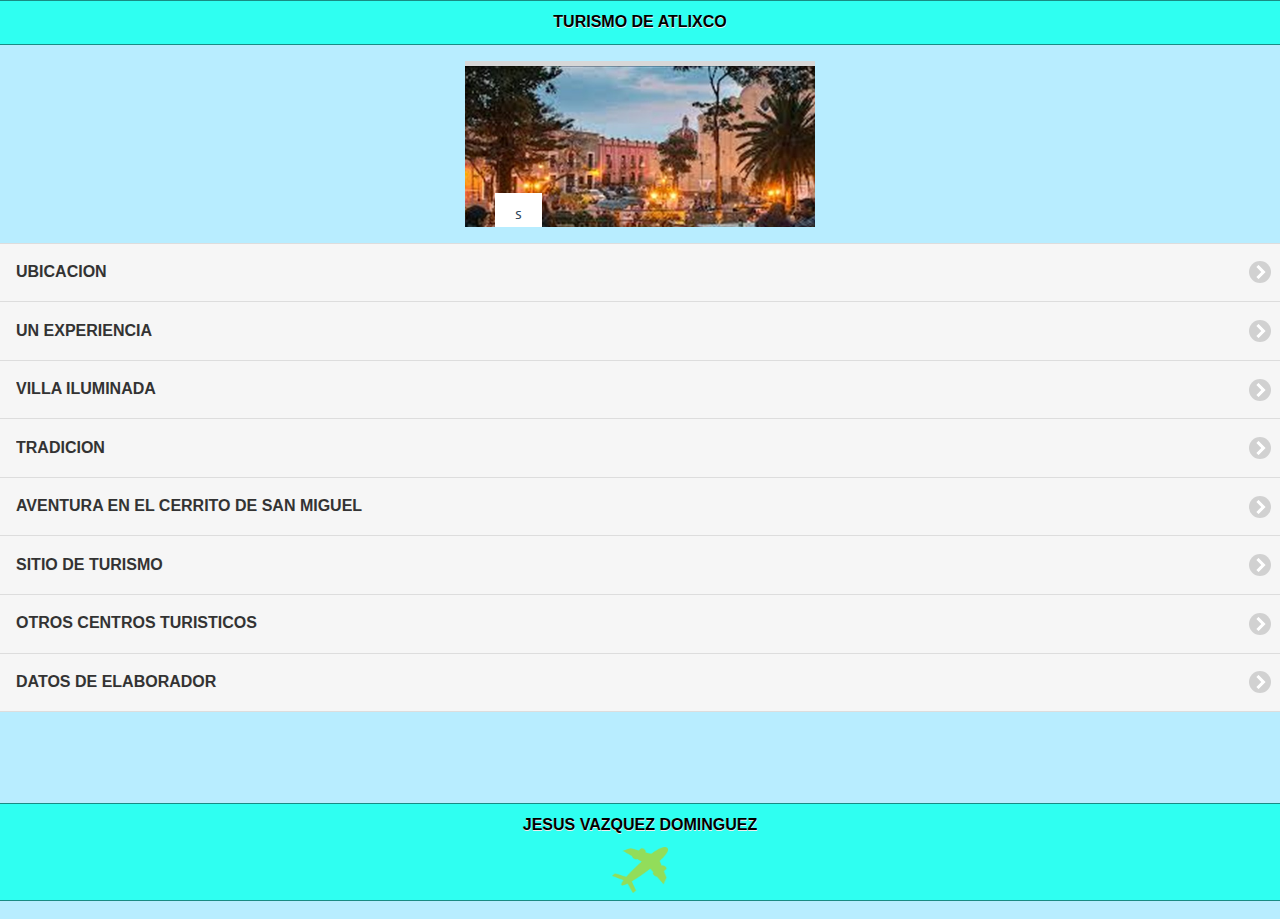
==== commit 2b5cbf2e: "subida9" ====
--- a/index.html
+++ b/index.html
@@ -74,7 +74,7 @@
   </li>
   <li class="ui-first-child ui-last-child">
    <a href="#Pagina5" class="ui-btn ui-btn-icon-right ui-icon-carat-r">
-  <h2>AVENTURA EN EL CERRITO DE SAn MIGUEL</h2>
+  <h2>AVENTURA EN EL CERRITO DE SAN MIGUEL</h2>
   
   </a>
   <li class="ui-first-child ui-last-child">
@@ -118,7 +118,7 @@
 <p>
 Actualmente, es una moderna ciudad con más de cien mil habitantes, que ha logrado armonizar su desarrollo urbano con el majestuoso legado de arquitectura colonial que dejaron sus fundadores (1579), y que hoy es uno de los principales atractivos turísticos de este municipio.</P>
   <P><a href="#" onMouseOut="MM_swapImgRestore()" onMouseOver="MM_swapImage('Image3','','imagenes/k.jpg',1)"><img src="imagenes/a.jpg" width="274" height="184" id="Image3"></a> </P>
-  <P><img src="imagenes/x.jpg" width="551" height="847"></P>
+  <P><img src="imagenes/x.jpg" width="250" height="347"></P>
   </div>
   </div>
   <div data-role="footer" data-theme="a" data-position="fixed">
@@ -134,7 +134,7 @@
  <div data-role="content" align="center" data-position="fixed">
  <div>
  <P>Una vuelta por el zócalo es una experiencia inolvidable, saboreando los ricos helados y sorbetes que venden cerca de allí, así mismo entrar a algún restaurante para degustar la cecina atlixquense, el guacamole, el consomé Atlixquense, o las truchas en sus diferentes modalidades. A tan solo una cuadra del centro, en el mercado encontrarás tortillas hechas a mano, expendios de cecina, tlacoyos, quesos frescos de la región o si eres de "gustoso paladar" podrás comer los originales chapulines fritos con sal y limón.</P>
- <P><img src="imagenes/f.jpg" width="417" height="243"></P>
+ <P><img src="imagenes/f.jpg" width="317" height="243"></P>
  </div>
  </div>
  <div data-role="footer" data-theme="a" data-position="fixed">
@@ -189,7 +189,7 @@
  <P>Atlixco de las Flores, como le llaman propios y extraños, conserva sus tradiciones y costumbres.
 </P>
 <P>Cada año en el mes de septiembre el municipio muestra lo mejor de su producción a través de su feria regional, y la magia de sus danzas, a través del "Huey Atlixcayotl", la belleza de sus flores, la variada gastronomía de la región y todo lo que un municipio dinámico y progresista ofrece para el desarrollo de su estado y su país.</P>
-<P><a href="#" onMouseOut="MM_swapImgRestore()" onMouseOver="MM_swapImage('Image9','','imagenes/e.jpg',1)"><img src="imagenes/d.jpg" width="470" height="313" id="Image9"></a></P>
+<P><a href="#" onMouseOut="MM_swapImgRestore()" onMouseOver="MM_swapImage('Image9','','imagenes/e.jpg',1)"><img src="imagenes/d.jpg" width="320" height="157" id="Image9"></a></P>
  
  </div>
  </div>
@@ -217,7 +217,7 @@
  <div data-role="content" align="center">
  <div>
  <p>Si tienes ánimo aventurero te invitamos a subir al Cerro de San Miguel para que eches un vistazo de la ciudad desde sus miradores y si todavía te quedan un poco de fuerzas, que subas la escalinata hasta la hermita dedicada al Arcángel San Miguel, que cuenta la historia, encerró al diablito que hacía de las suyas en los solares dentro del pozo que se encuentra ahí. Al descender de la cima puedes visitar el Ex Convento Franciscano y disfruta de esta Iglesia tipo fuerte, única en el Estado; además de su bello retablo restaurado por la Asociación “Adopte Una Obra de Arte” y podrás admirar la hermosa vista del poniente de la ciudad desde su atrio. Muchas parejas escogen esta bella Iglesia para su boda</p>
- <p><a href="#" onMouseOut="MM_swapImgRestore()" onMouseOver="MM_swapImage('Image9','','imagenes/a.jpg',1)"><img src="imagenes/b.jpg" width="350" height="262" id="Image2"></a></p>
+ <p><a href="#" onMouseOut="MM_swapImgRestore()" onMouseOver="MM_swapImage('Image9','','imagenes/a.jpg',1)"><img src="imagenes/b.jpg" width="320" height="162" id="Image2"></a></p>
  </div>
  </div>
  <div data-role="footer" data-theme="a" data-position="fixed">
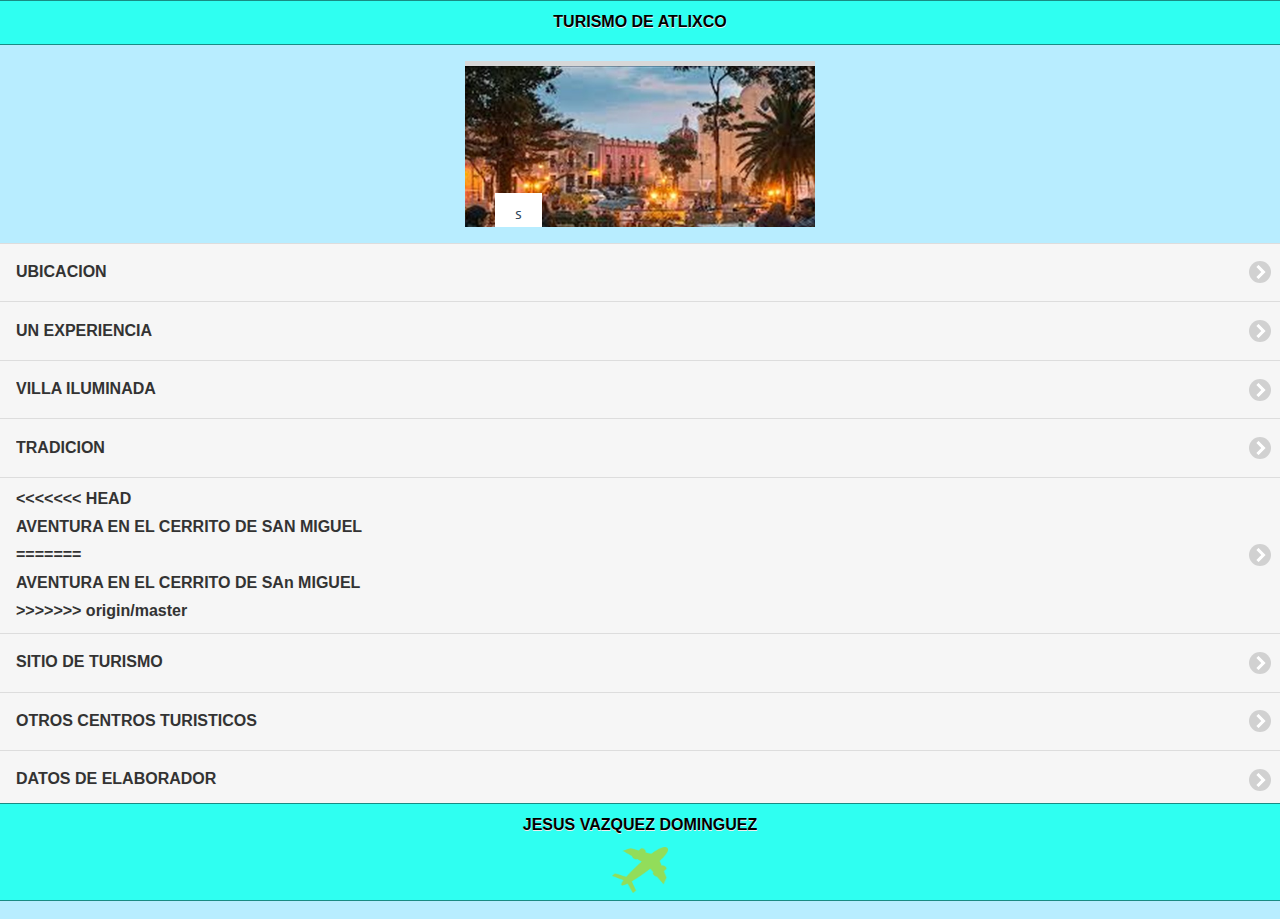
==== commit 5d10b7b6: "subida11" ====
--- a/index.html
+++ b/index.html
@@ -74,7 +74,11 @@
   </li>
   <li class="ui-first-child ui-last-child">
    <a href="#Pagina5" class="ui-btn ui-btn-icon-right ui-icon-carat-r">
+<<<<<<< HEAD
   <h2>AVENTURA EN EL CERRITO DE SAN MIGUEL</h2>
+=======
+  <h2>AVENTURA EN EL CERRITO DE SAn MIGUEL</h2>
+>>>>>>> origin/master
   
   </a>
   <li class="ui-first-child ui-last-child">
@@ -118,7 +122,11 @@
 <p>
 Actualmente, es una moderna ciudad con más de cien mil habitantes, que ha logrado armonizar su desarrollo urbano con el majestuoso legado de arquitectura colonial que dejaron sus fundadores (1579), y que hoy es uno de los principales atractivos turísticos de este municipio.</P>
   <P><a href="#" onMouseOut="MM_swapImgRestore()" onMouseOver="MM_swapImage('Image3','','imagenes/k.jpg',1)"><img src="imagenes/a.jpg" width="274" height="184" id="Image3"></a> </P>
+<<<<<<< HEAD
   <P><img src="imagenes/x.jpg" width="250" height="347"></P>
+=======
+  <P><img src="imagenes/x.jpg" width="551" height="847"></P>
+>>>>>>> origin/master
   </div>
   </div>
   <div data-role="footer" data-theme="a" data-position="fixed">
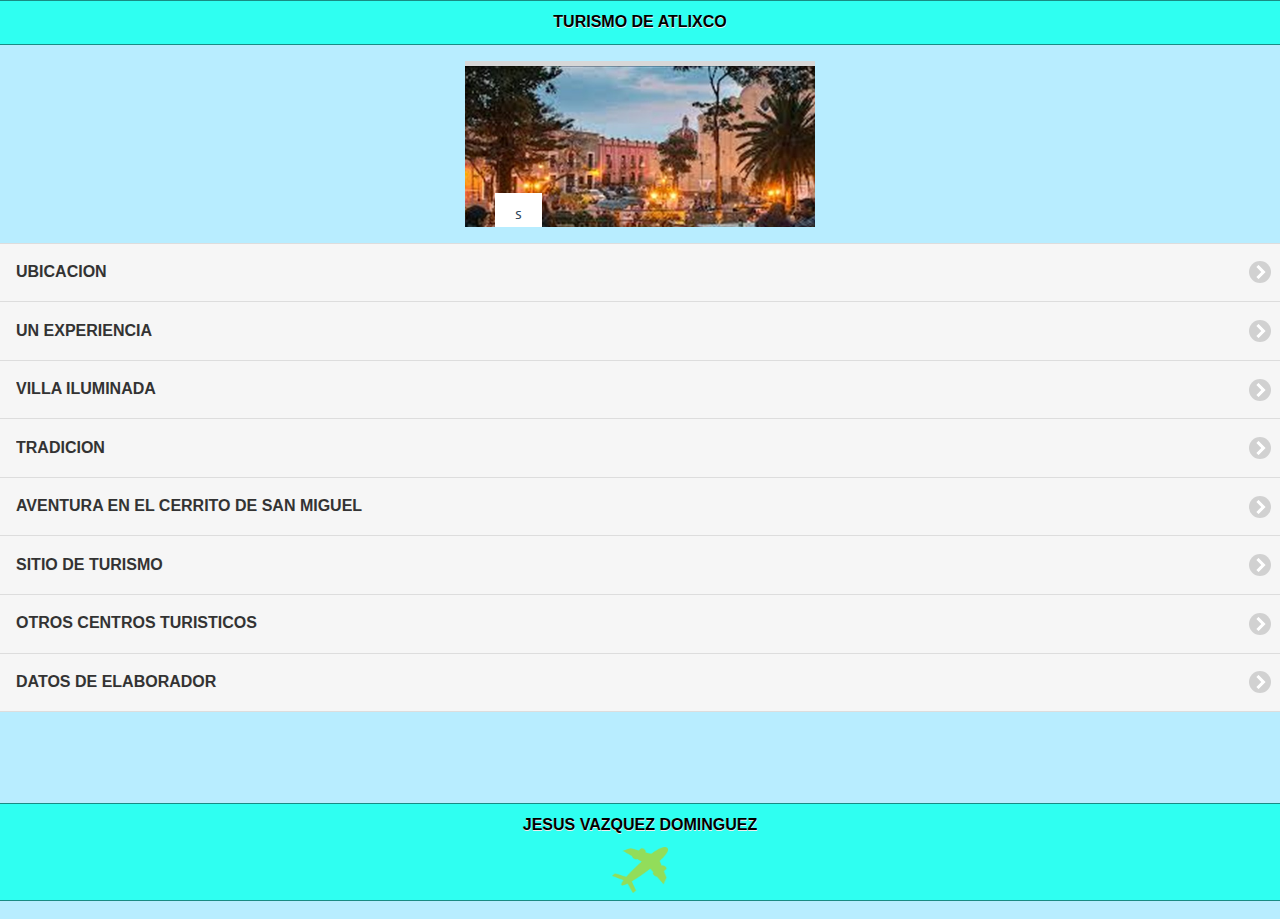
==== commit 69cd5ea6: "subida12" ====
--- a/index.html
+++ b/index.html
@@ -74,11 +74,7 @@
   </li>
   <li class="ui-first-child ui-last-child">
    <a href="#Pagina5" class="ui-btn ui-btn-icon-right ui-icon-carat-r">
-<<<<<<< HEAD
-  <h2>AVENTURA EN EL CERRITO DE SAN MIGUEL</h2>
-=======
-  <h2>AVENTURA EN EL CERRITO DE SAn MIGUEL</h2>
->>>>>>> origin/master
+<h2>AVENTURA EN EL CERRITO DE SAN MIGUEL</h2>
   
   </a>
   <li class="ui-first-child ui-last-child">
@@ -122,11 +118,9 @@
 <p>
 Actualmente, es una moderna ciudad con más de cien mil habitantes, que ha logrado armonizar su desarrollo urbano con el majestuoso legado de arquitectura colonial que dejaron sus fundadores (1579), y que hoy es uno de los principales atractivos turísticos de este municipio.</P>
   <P><a href="#" onMouseOut="MM_swapImgRestore()" onMouseOver="MM_swapImage('Image3','','imagenes/k.jpg',1)"><img src="imagenes/a.jpg" width="274" height="184" id="Image3"></a> </P>
-<<<<<<< HEAD
+
   <P><img src="imagenes/x.jpg" width="250" height="347"></P>
-=======
-  <P><img src="imagenes/x.jpg" width="551" height="847"></P>
->>>>>>> origin/master
+
   </div>
   </div>
   <div data-role="footer" data-theme="a" data-position="fixed">
